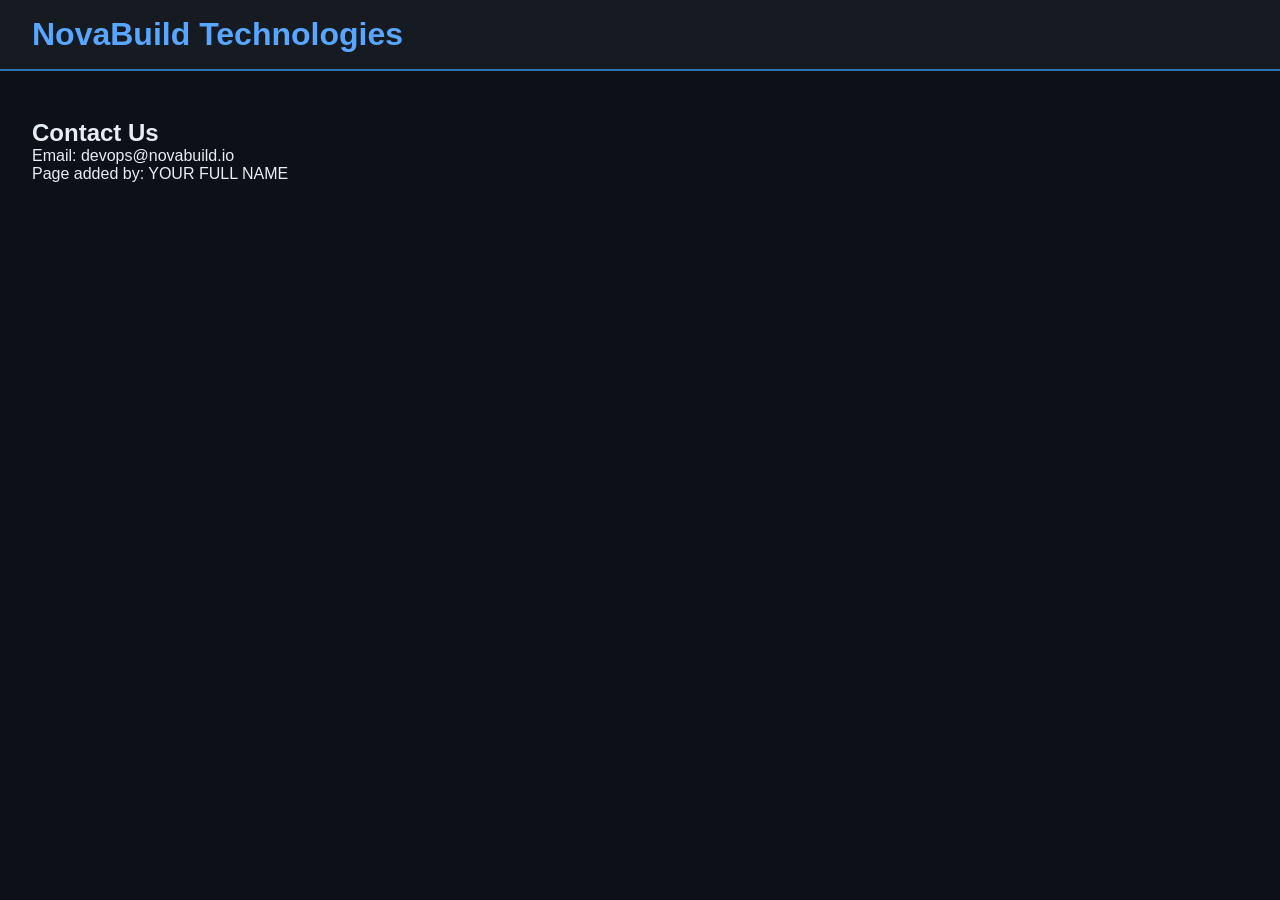
==== contact.html @ 37a804e1 "feat: add contact page" ====
<!DOCTYPE html>
<html lang="en">
<head>
    <meta charset="UTF-8">
    <title>Contact — NovaBuild</title>
    <link rel="stylesheet" href="src/css/style.css">
</head>
<body>
    <header>
        <h1>NovaBuild Technologies</h1>
    </header>
    <main>
        <h2>Contact Us</h2>
        <p>Email: devops@novabuild.io</p>
        <p>Page added by: YOUR FULL NAME</p>
    </main>
</body>
</html>
---- src/css/style.css ----
* { box-sizing: border-box; margin: 0; padding: 0; }
body { font-family: Arial, sans-serif; background: #0d1117; color: #e6edf3; }
header { background: #161b22; padding: 1rem 2rem; border-bottom: 2px solid #2e75b6; }
h1 { color: #58a6ff; }
nav a { color: #8b949e; margin-left: 1rem; text-decoration: none; }
main { padding: 3rem 2rem; }
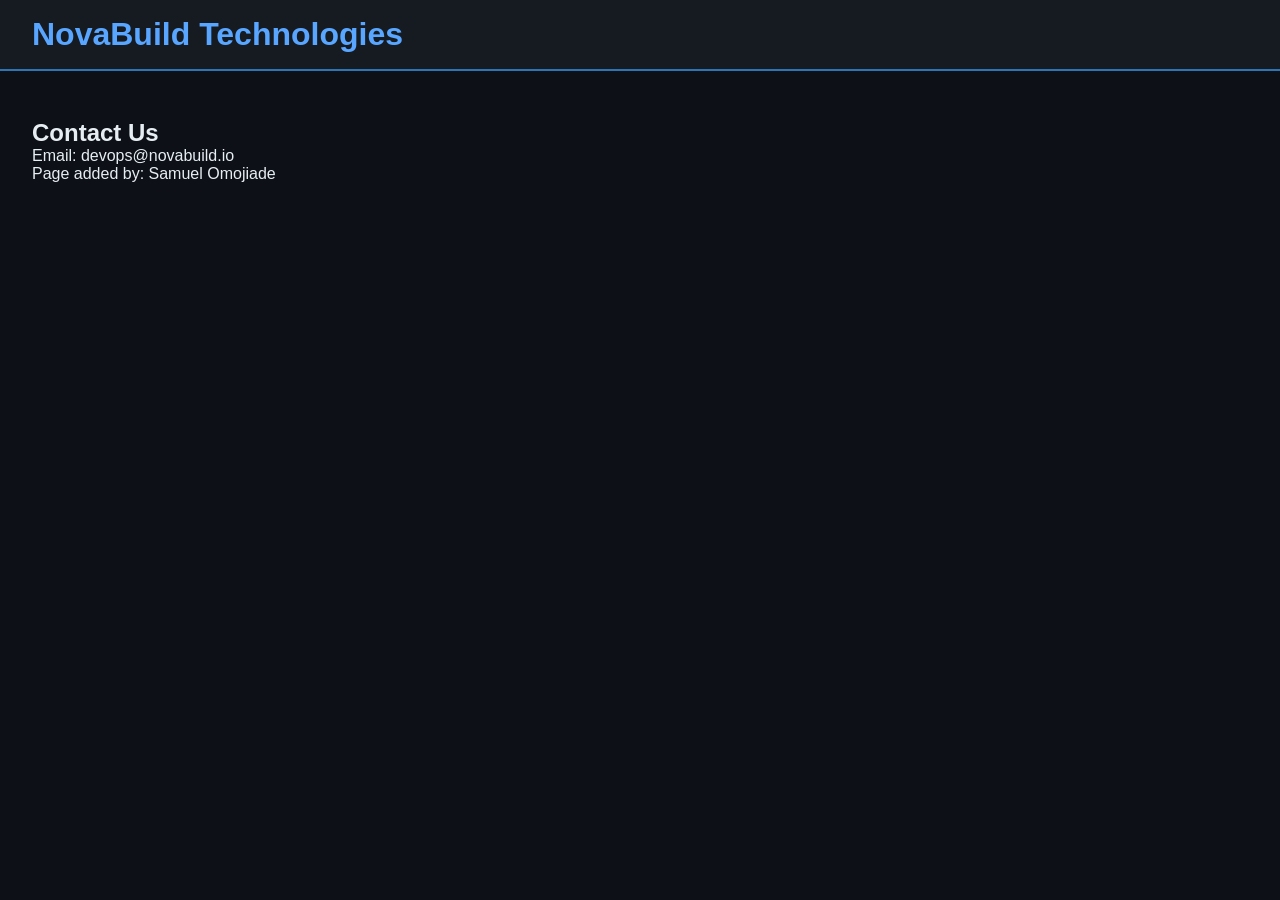
==== commit 897ced5b: "Updated the authort of the contact and about" ====
--- a/contact.html
+++ b/contact.html
@@ -12,7 +12,7 @@
     <main>
         <h2>Contact Us</h2>
         <p>Email: devops@novabuild.io</p>
-        <p>Page added by: YOUR FULL NAME</p>
+        <p>Page added by: Samuel Omojiade</p>
     </main>
 </body>
 </html>
